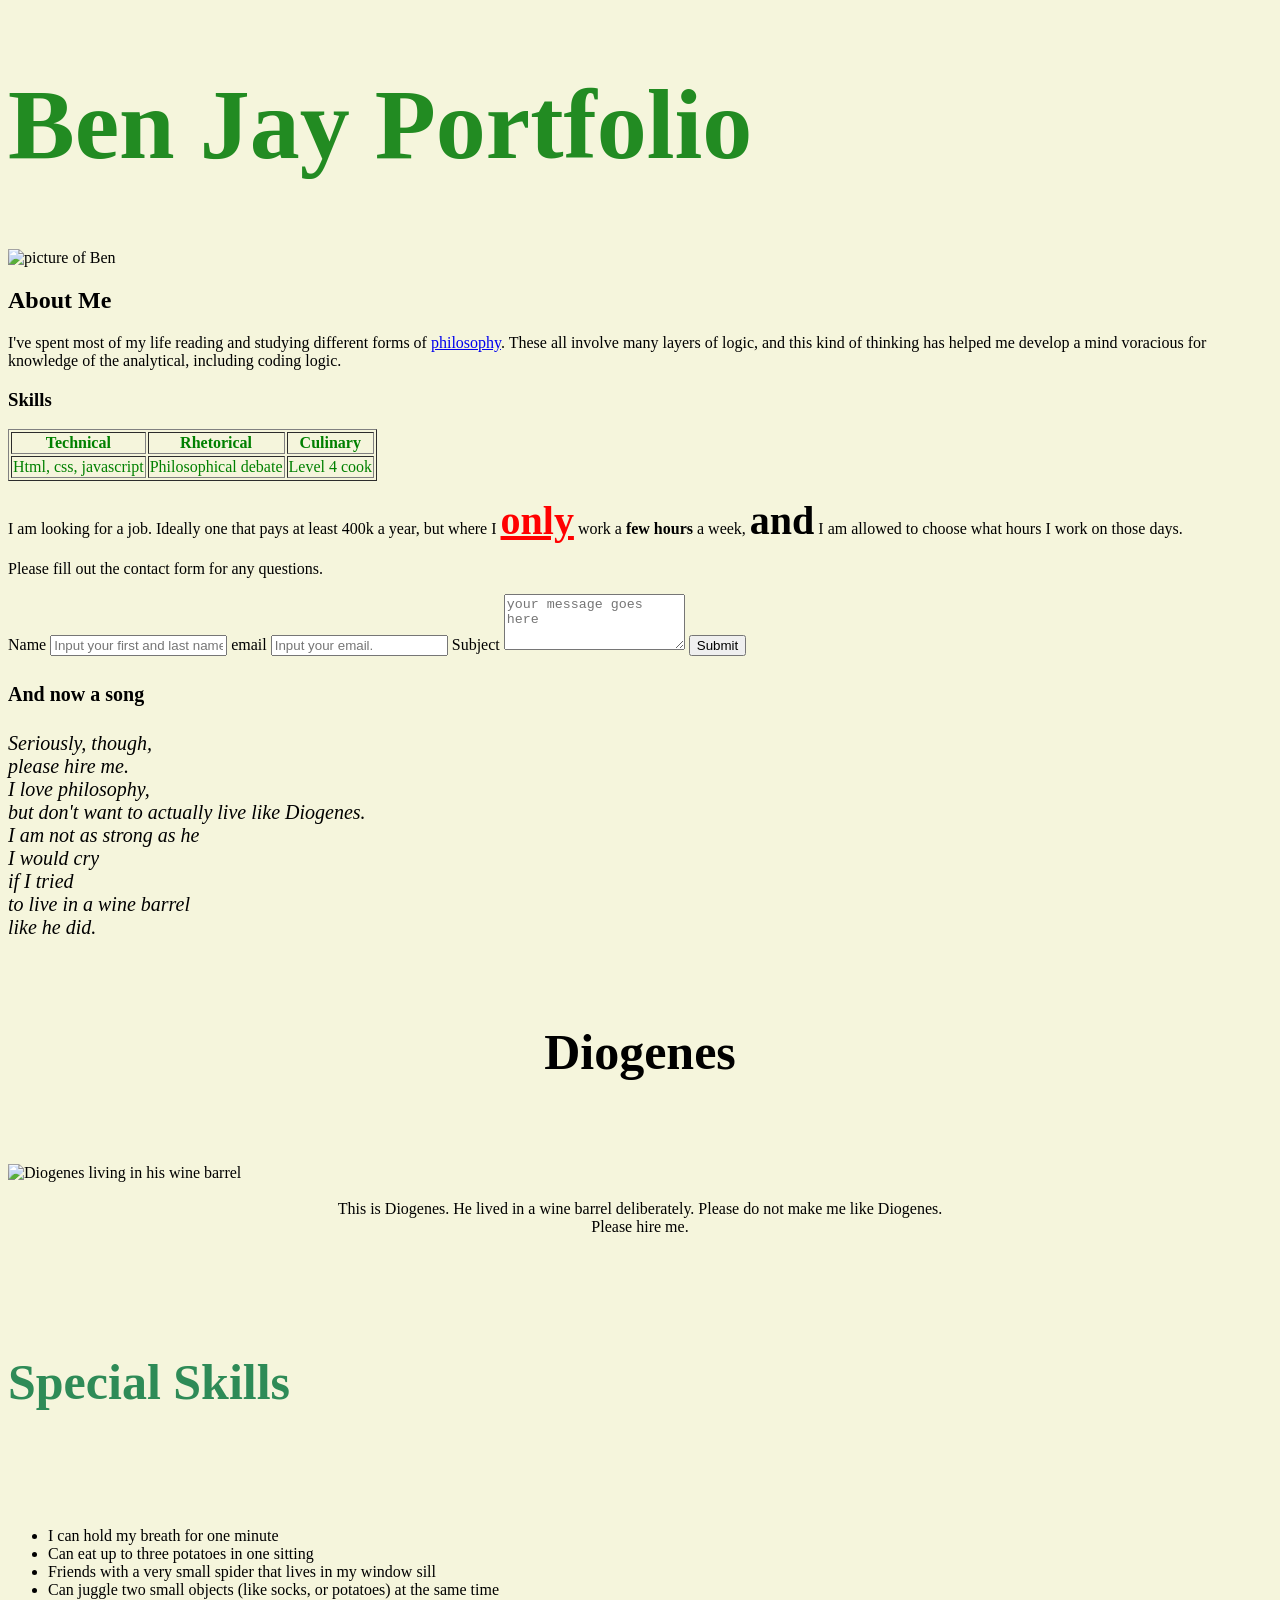
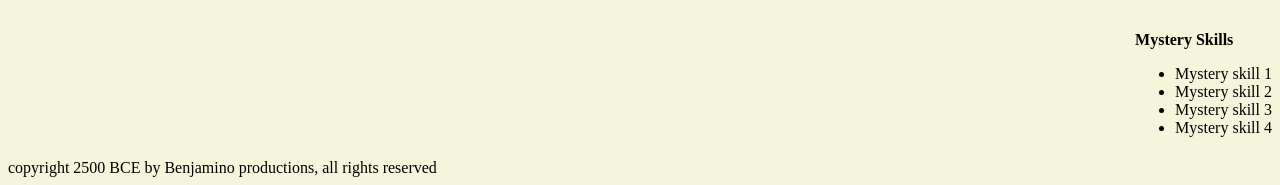
==== m.html @ e8a49242 "add portfolio html" ====
<!DOCTYPE html>
<html lang="en">
<head>
    <meta charset="UTF-8">
    <meta name="viewport" content="width=device-width, initial-scale=1.0">
    <title>My Portfolio</title>
</head>

<body  style="background-color:beige;">
<h1 style = "color:forestgreen; font-size: 100px;">Ben Jay Portfolio</h1>
<img src = "https://upload.wikimedia.org/wikipedia/en/2/28/Philip_Fry.png" alt = "picture of Ben" title = "A picture of Ben">
<h2>About Me</h2>
<p>I've spent most of my life reading and studying different forms of <a href = "https://en.wikipedia.org/wiki/Philosophy" title = "Follow this link for info on philosophy">philosophy</a>. These all involve many layers of logic, and this kind of thinking has helped me develop a mind voracious for knowledge of the analytical, including coding logic.</p>

<h3>Skills</h3>
<table border="1" style = "color: green;">
    <tr>
        <th>Technical</th>
        <th>Rhetorical</th>
        <th>Culinary</th>
    </tr>
    <tr>
        <td>Html, css, javascript</td>  
        <td>Philosophical debate</td>
        <td>Level 4 cook</td>
    </tr>
</table>

<p>I am looking for a job. Ideally one that pays at least 400k a year, but where I <span style = "font-size: 40px;color: red; text-decoration: underline;"><b>only</b></span> work a <b>few hours</b> a week, <b><span style = "font-size: 40px;">and</span></b> I am allowed to choose what hours I work on those days.</p>
<p>Please fill out the contact form for any questions.</p>

<div class="container">
    <form action="action_page.php">
  
      <label for="name">Name</label>
      <input type="text" id="fname" name="firstname" placeholder="Input your first and last name.">
  
      <label for="email">email</label>
      <input type="email" id="lname" name="lastname" placeholder="Input your email.">
  
     
      <label for="subject">Subject</label>
      <textarea id="subject" name="subject" placeholder="your message goes here" style="height:50px"></textarea>
  
      <input type="submit" value="Submit">
  
    </form>
  </div>

  <section style = "font-size: 20px">
    <h4>And now a song</h4>
<em>
  <p>Seriously, though,<br />
  please hire me.<br />  
 I love philosophy,<br />
  but don't want to actually live like Diogenes.<br />
  I am not as strong as he<br />
    I would cry<br />
    if I tried<br />
    to live in a wine barrel<br />
    like he did.</p>
  </em>
  </section>    

  <h5 style = "font-size: 50px; text-align: center">Diogenes</h4>
  <img src="https://upload.wikimedia.org/wikipedia/commons/thumb/b/b1/Jean-L%C3%A9on_G%C3%A9r%C3%B4me_-_Diogenes_-_Walters_37131.jpg/500px-Jean-L%C3%A9on_G%C3%A9r%C3%B4me_-_Diogenes_-_Walters_37131.jpg" style="display: block; margin: auto;" alt = "Diogenes living in his wine barrel"> <br />

  <div style = "text-align: center;">This is Diogenes. He lived in a wine barrel deliberately. Please do not make me like Diogenes. <br /> Please hire me.</div>

  <h6 style = "font-size: 50px; color: seagreen"> Special Skills</h6>
  <p>
    <ul>
        <li>I can hold my breath for one minute</li>
        <li>Can eat up to three potatoes in one sitting</li>
        <li>Friends with a very small spider that lives in my window sill</li>
        <li>Can juggle two small objects (like socks, or potatoes) at the same time</li>
        
    </ul>
  </p>
  <h7 style = "float: right;">
    <p>
        <b>Mystery Skills</b>
        <ul>
            <li title = "Can slither on the ground like a worm">Mystery skill 1</li>
            <li title = "Reverse potato">Mystery skill 2</li>
            <li title = "Can slide down a hill">Mystery skill 3</li>
            <li title = "Playing video games">Mystery skill 4</li>
        </ul>
    </p>
  </h7>

  <br></br>
  <br></br>
  <br></br>
  <br></br>
  <section>
    <footer>
        copyright 2500 BCE by Benjamino productions, all rights reserved
    </footer>
  </section>

    
</body>
</html>
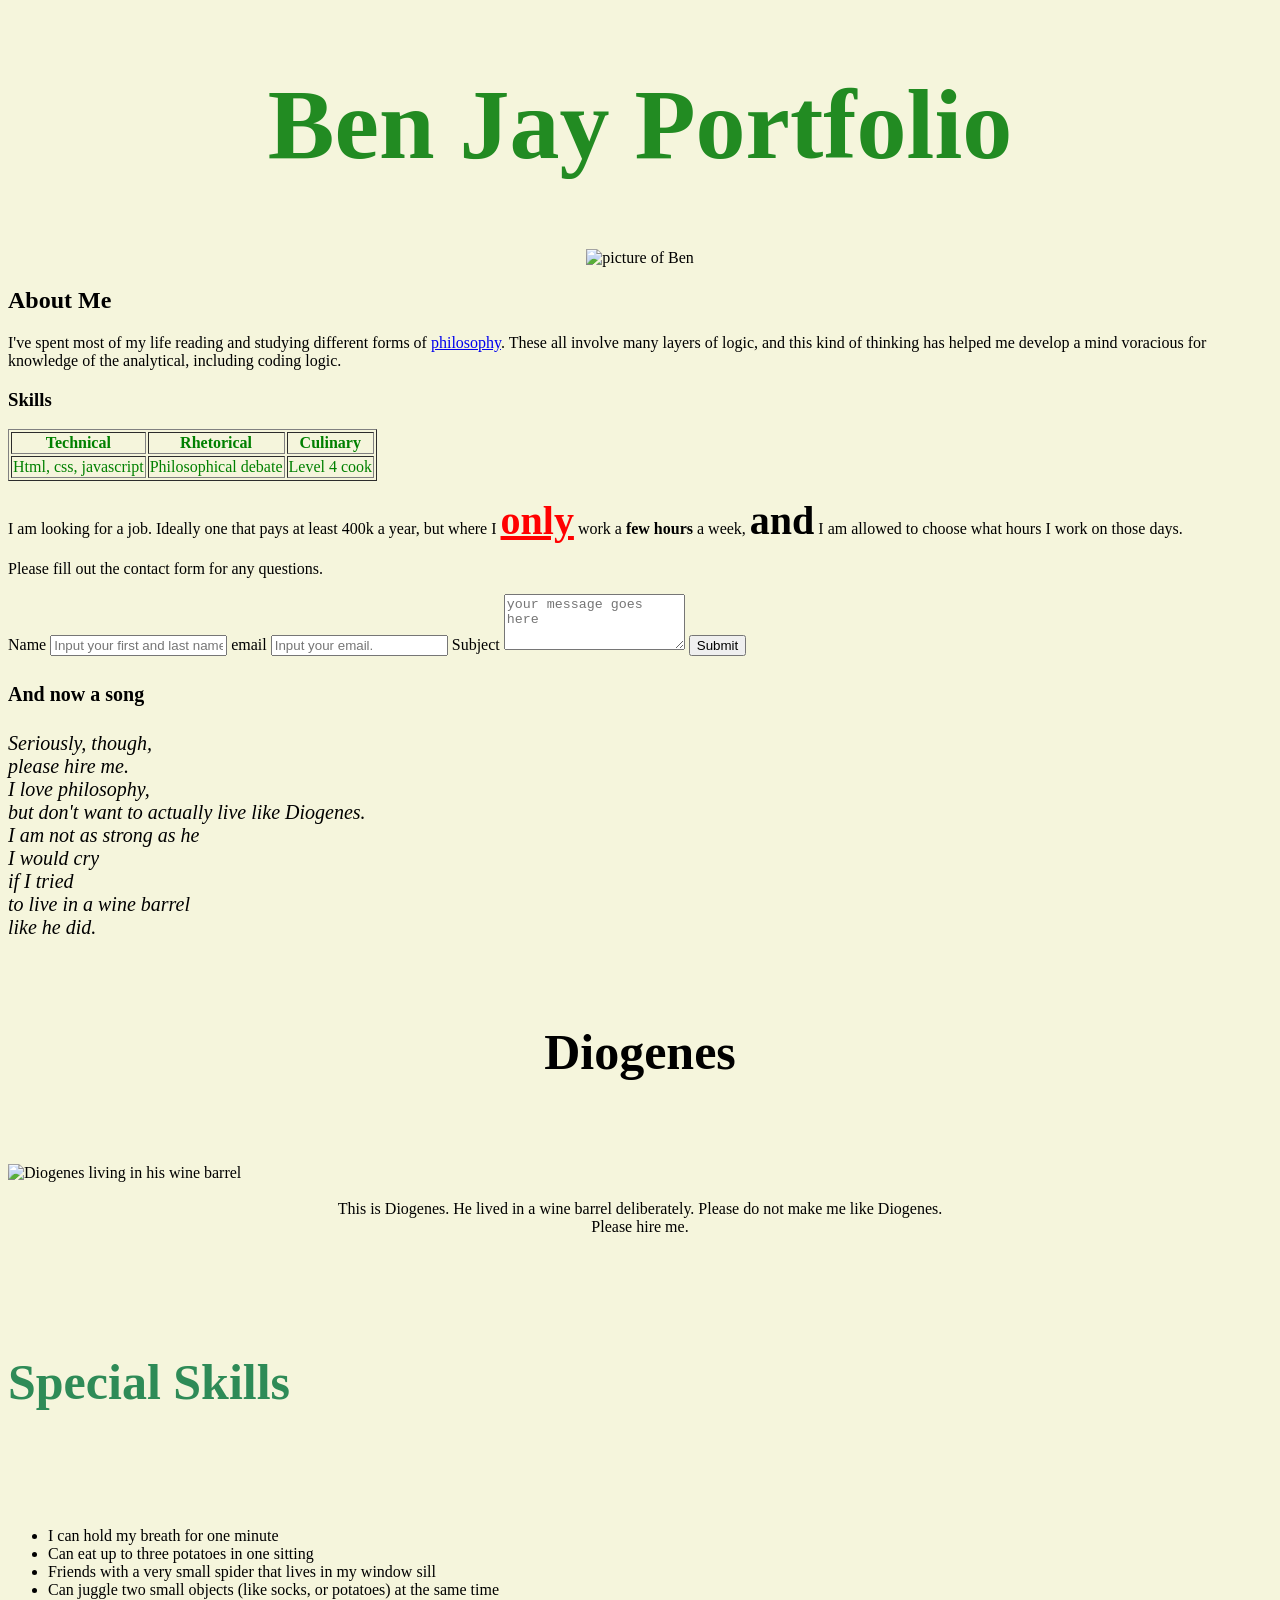
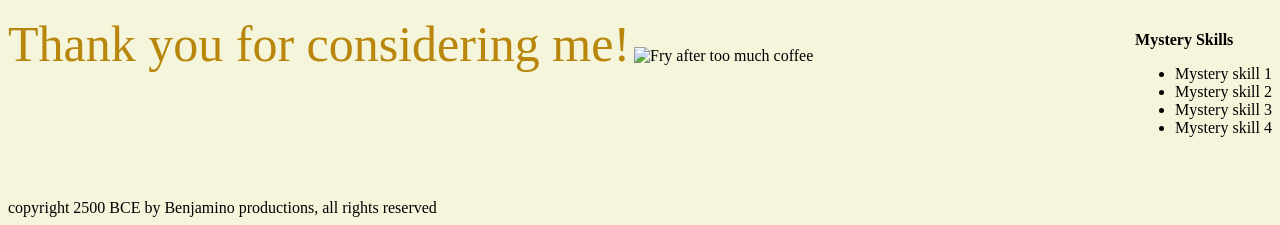
==== commit e6f68924: "add gif" ====
--- a/m.html
+++ b/m.html
@@ -7,8 +7,8 @@
 </head>
 
 <body  style="background-color:beige;">
-<h1 style = "color:forestgreen; font-size: 100px;">Ben Jay Portfolio</h1>
-<img src = "https://upload.wikimedia.org/wikipedia/en/2/28/Philip_Fry.png" alt = "picture of Ben" title = "A picture of Ben">
+<h1 style = "color:forestgreen; font-size: 100px; text-align: center">Ben Jay Portfolio</h1>
+<div style = "text-align: center;"><img src = "https://media1.tenor.com/m/LDSQ76utxKQAAAAC/fry-futurama.gif" alt = "picture of Ben" title = "A picture of Ben"></div>
 <h2>About Me</h2>
 <p>I've spent most of my life reading and studying different forms of <a href = "https://en.wikipedia.org/wiki/Philosophy" title = "Follow this link for info on philosophy">philosophy</a>. These all involve many layers of logic, and this kind of thinking has helped me develop a mind voracious for knowledge of the analytical, including coding logic.</p>
 
@@ -82,12 +82,15 @@
         <b>Mystery Skills</b>
         <ul>
             <li title = "Can slither on the ground like a worm">Mystery skill 1</li>
-            <li title = "Reverse potato">Mystery skill 2</li>
+            <li title = "Tell the fortune of a potato">Mystery skill 2</li>
             <li title = "Can slide down a hill">Mystery skill 3</li>
             <li title = "Playing video games">Mystery skill 4</li>
         </ul>
     </p>
   </h7>
+
+  <h8 style = "font-size: 50px; color: darkgoldenrod">Thank you for considering me!</h8>
+  <img src = "https://upload.wikimedia.org/wikipedia/en/2/28/Philip_Fry.png" alt = "Fry after too much coffee">
 
   <br></br>
   <br></br>
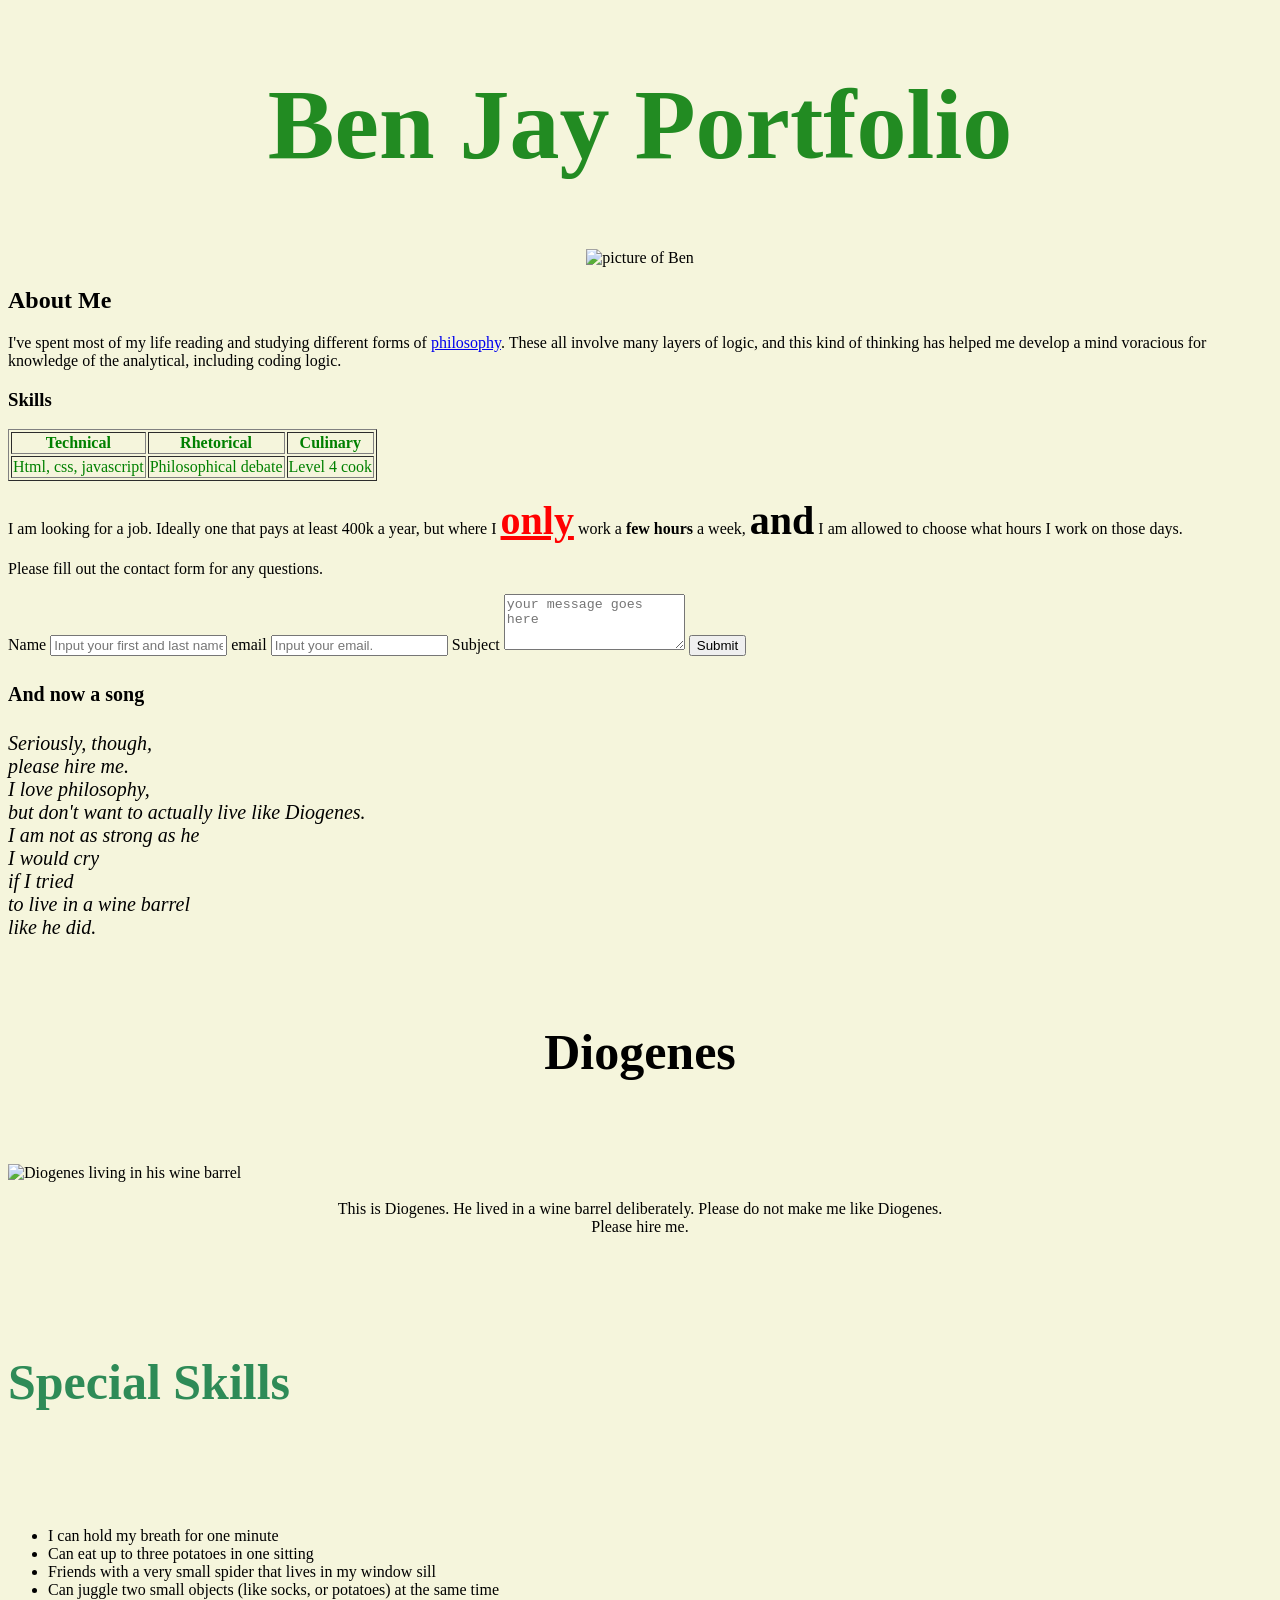
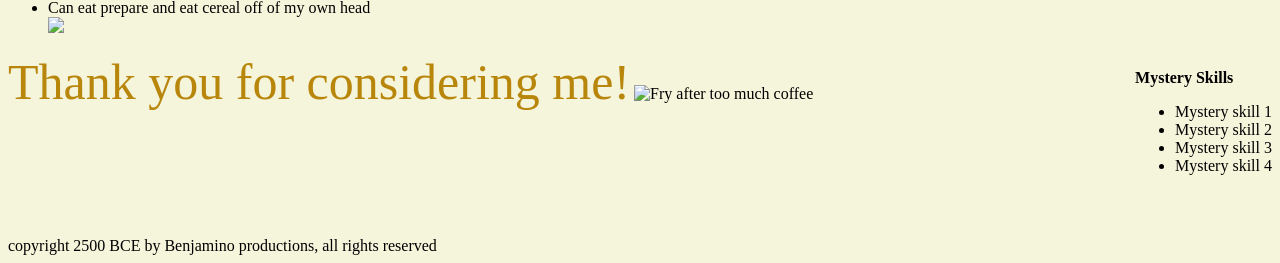
==== commit 87a29e1c: "add another gif" ====
--- a/m.html
+++ b/m.html
@@ -74,6 +74,8 @@
         <li>Can eat up to three potatoes in one sitting</li>
         <li>Friends with a very small spider that lives in my window sill</li>
         <li>Can juggle two small objects (like socks, or potatoes) at the same time</li>
+        <li>Can eat prepare and eat cereal off of my own head</li>
+        <img src = "https://media.tenor.com/D2ujikPM00AAAAAM/matthewmatosis-fry.gif">
         
     </ul>
   </p>
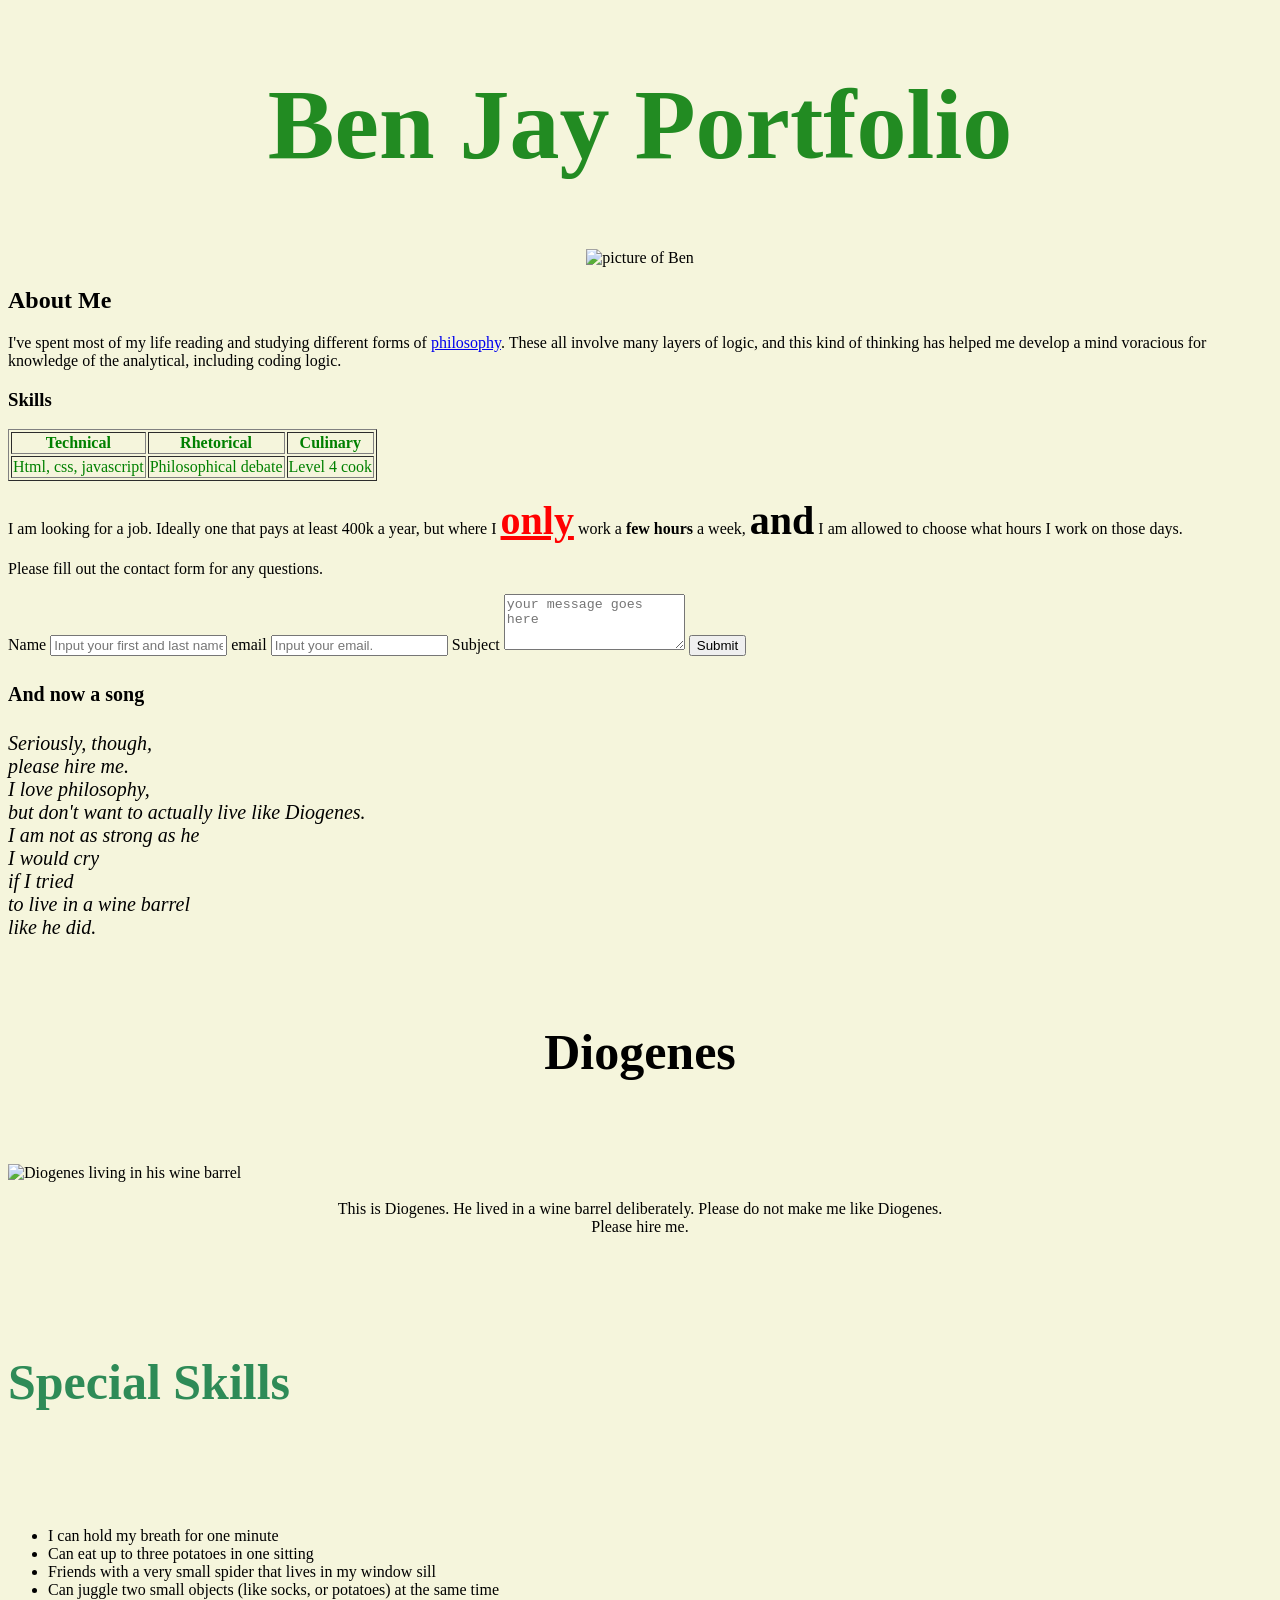
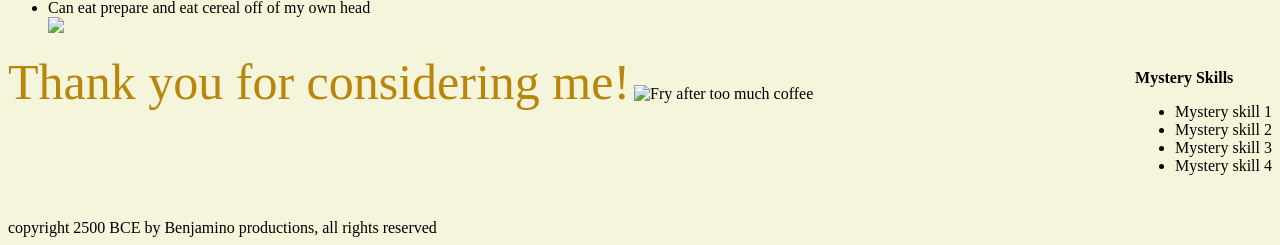
==== commit b5cabe01: "changed spacing at footer" ====
--- a/m.html
+++ b/m.html
@@ -94,10 +94,13 @@
   <h8 style = "font-size: 50px; color: darkgoldenrod">Thank you for considering me!</h8>
   <img src = "https://upload.wikimedia.org/wikipedia/en/2/28/Philip_Fry.png" alt = "Fry after too much coffee">
 
-  <br></br>
-  <br></br>
-  <br></br>
-  <br></br>
+  <br />
+  <br />
+  <br />
+  <br />
+  <br />
+  <br />
+  <br />
   <section>
     <footer>
         copyright 2500 BCE by Benjamino productions, all rights reserved
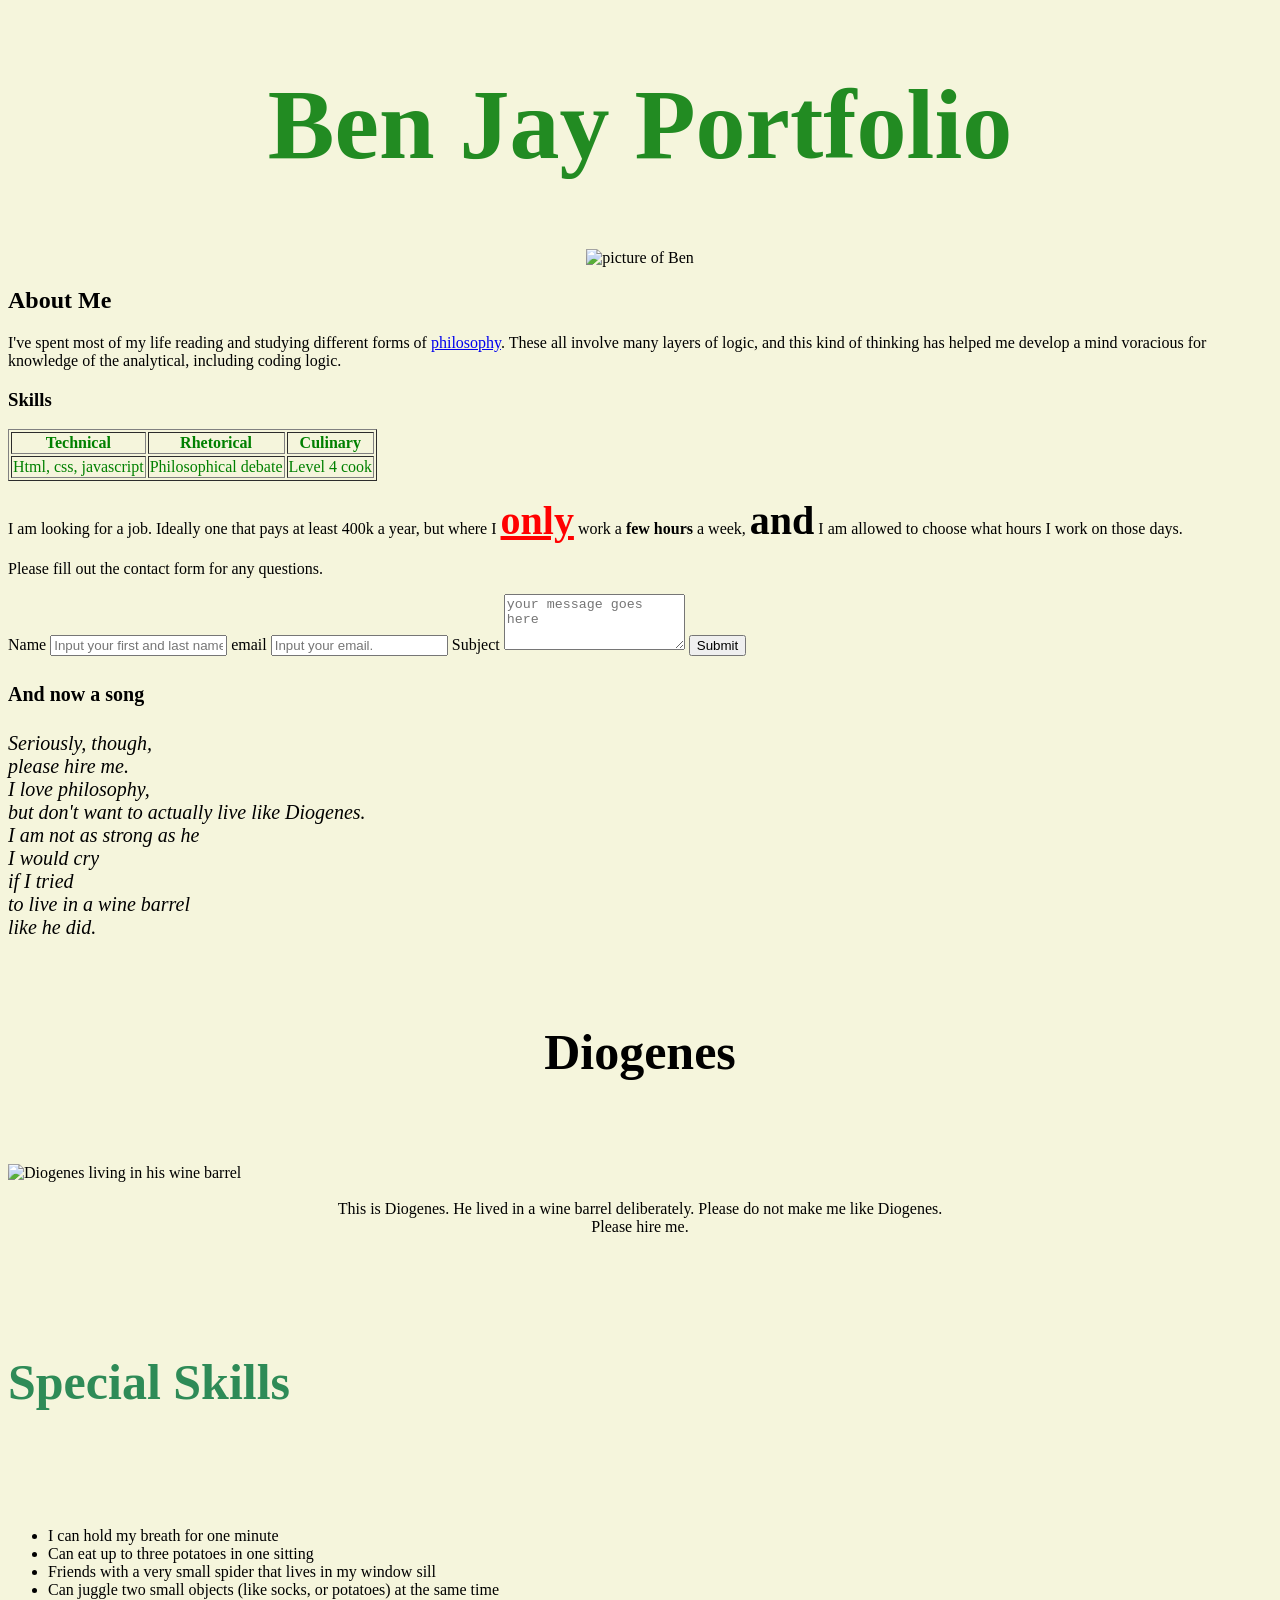
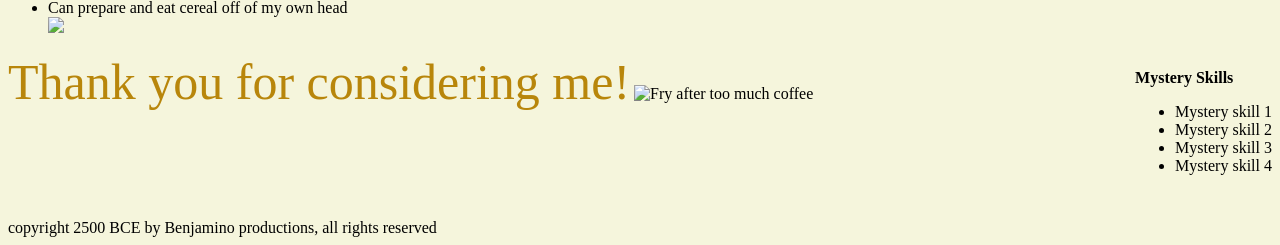
==== commit 32ca168f: "fix typo" ====
--- a/m.html
+++ b/m.html
@@ -74,7 +74,7 @@
         <li>Can eat up to three potatoes in one sitting</li>
         <li>Friends with a very small spider that lives in my window sill</li>
         <li>Can juggle two small objects (like socks, or potatoes) at the same time</li>
-        <li>Can eat prepare and eat cereal off of my own head</li>
+        <li>Can prepare and eat cereal off of my own head</li>
         <img src = "https://media.tenor.com/D2ujikPM00AAAAAM/matthewmatosis-fry.gif">
         
     </ul>
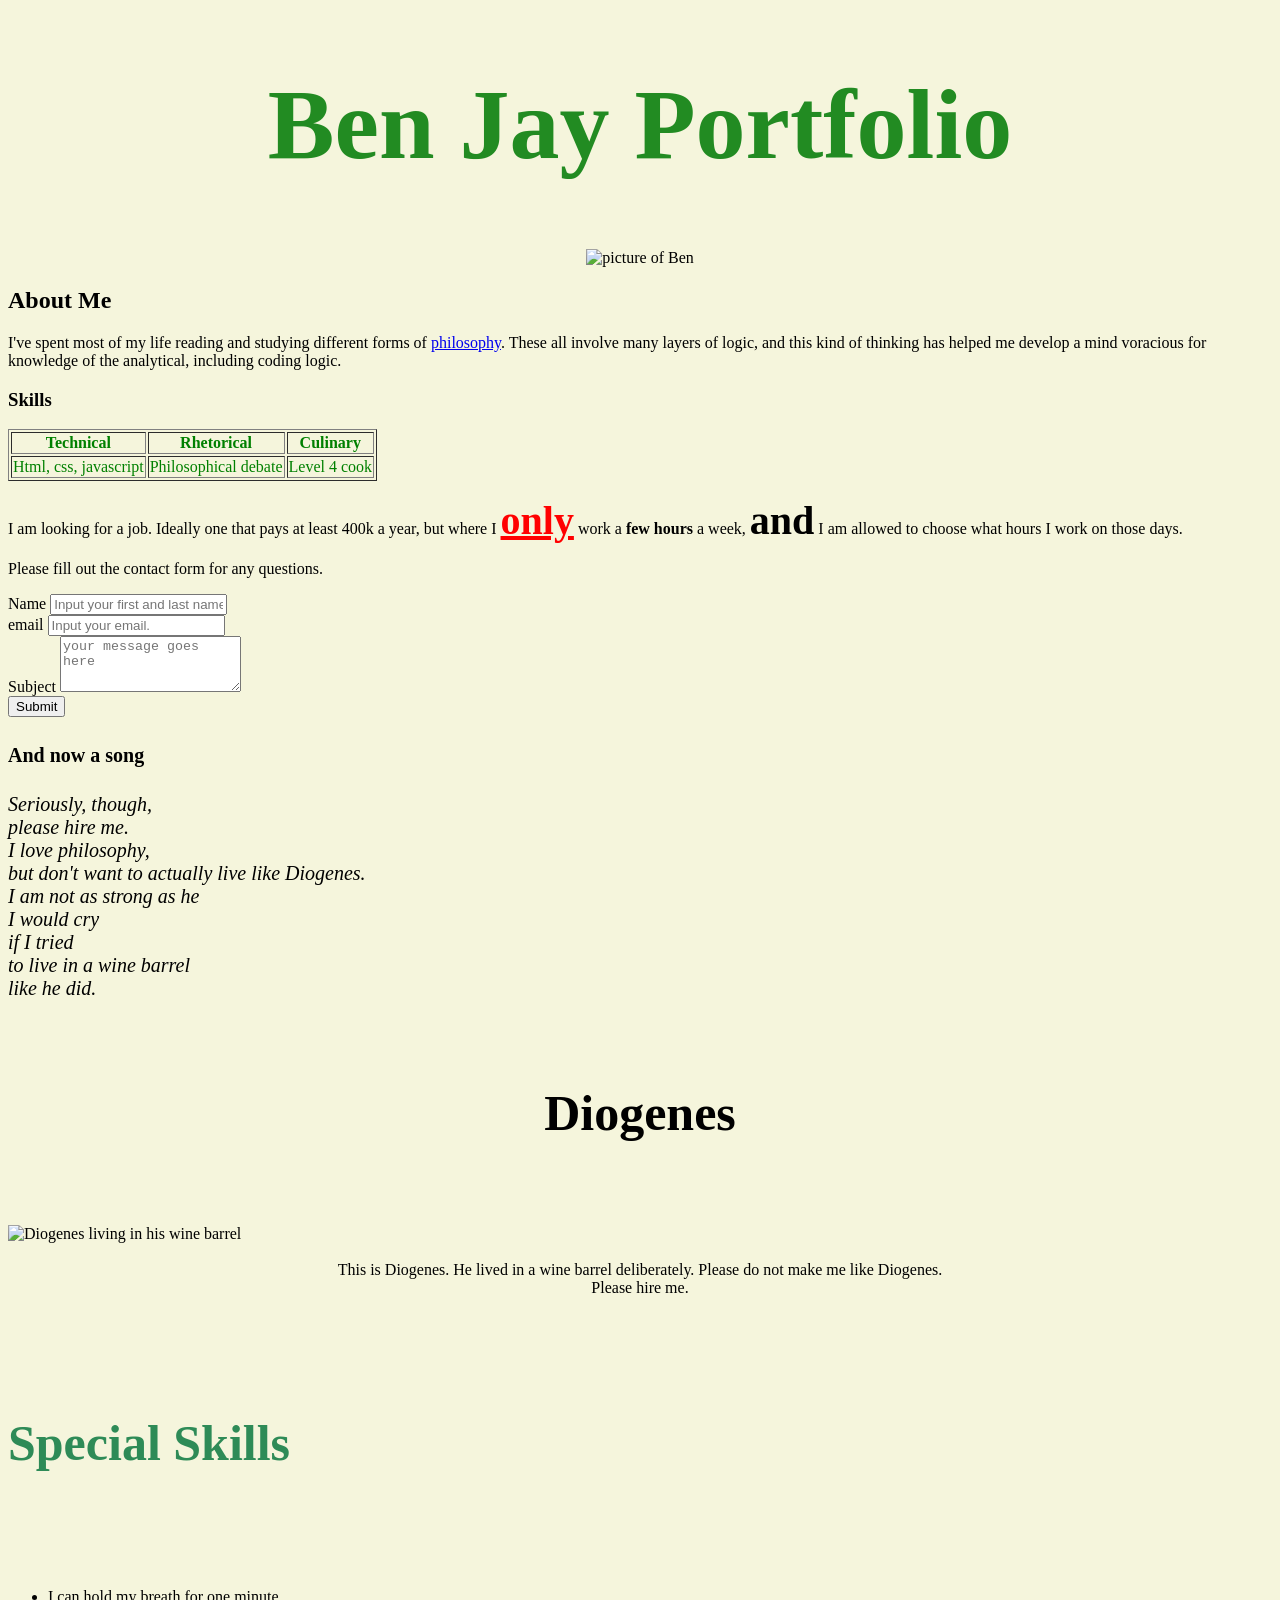
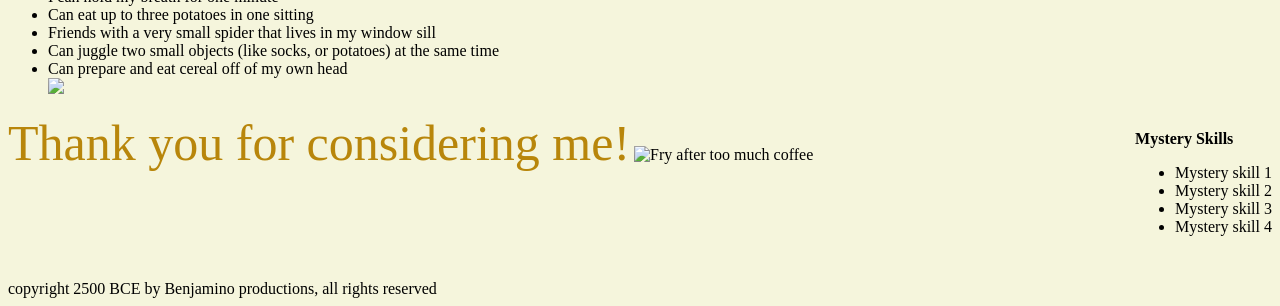
==== commit f22bd631: "add breaks for contact form" ====
--- a/m.html
+++ b/m.html
@@ -34,14 +34,15 @@
   
       <label for="name">Name</label>
       <input type="text" id="fname" name="firstname" placeholder="Input your first and last name.">
+      <br />
   
       <label for="email">email</label>
       <input type="email" id="lname" name="lastname" placeholder="Input your email.">
-  
+      <br />
      
       <label for="subject">Subject</label>
       <textarea id="subject" name="subject" placeholder="your message goes here" style="height:50px"></textarea>
-  
+      <br />
       <input type="submit" value="Submit">
   
     </form>
